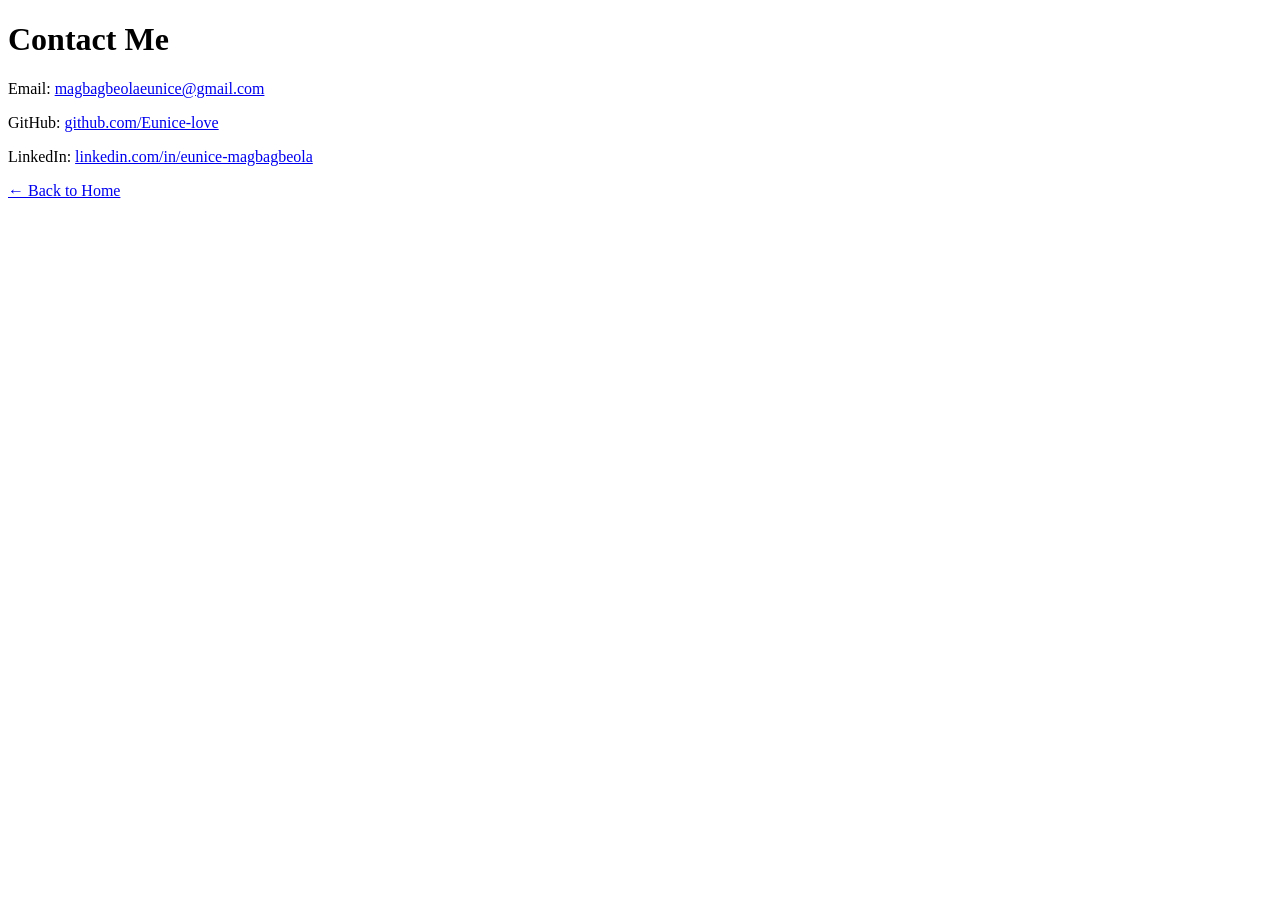
==== contact.html @ 29d4bce3 "Create contact.html" ====
<!DOCTYPE html>
<html>
<head>
  <title>Contact</title>
</head>
<body>
  <h1>Contact Me</h1>
  <p>Email: <a href="mailto:magbagbeolaeunice@gmail.com">magbagbeolaeunice@gmail.com</a></p>
  <p>GitHub: <a href="https://github.com/Eunice-love">github.com/Eunice-love</a></p>
  <p>LinkedIn: <a href="https://linkedin.com/in/eunice-magbagbeola">linkedin.com/in/eunice-magbagbeola</a></p>
  <p><a href="index.html">← Back to Home</a></p>
</body>
</html>
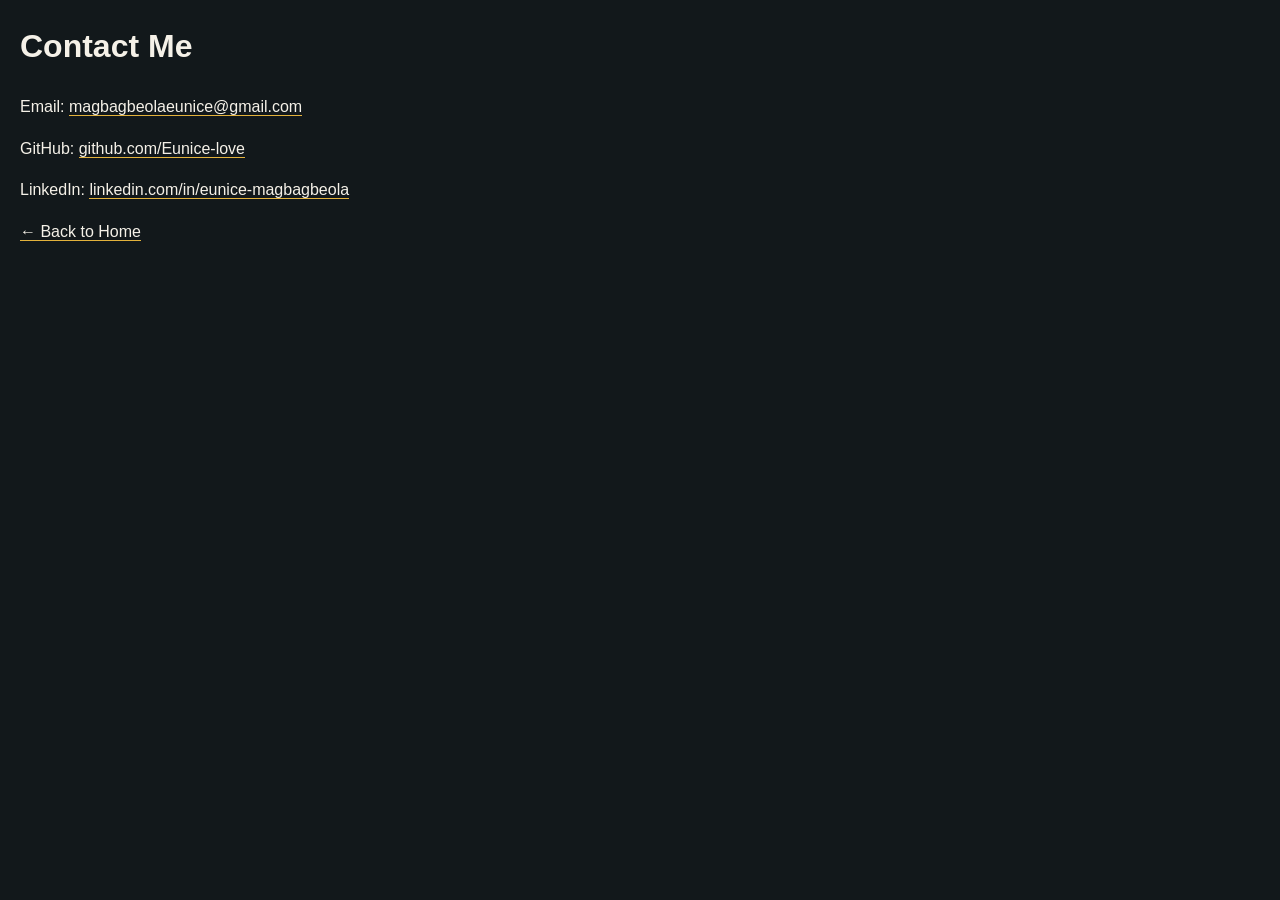
==== commit fbc15e96: "Update contact.html" ====
--- a/contact.html
+++ b/contact.html
@@ -2,12 +2,13 @@
 <html>
 <head>
   <title>Contact</title>
+  <link rel="stylesheet" href="style.css">
 </head>
 <body>
   <h1>Contact Me</h1>
   <p>Email: <a href="mailto:magbagbeolaeunice@gmail.com">magbagbeolaeunice@gmail.com</a></p>
   <p>GitHub: <a href="https://github.com/Eunice-love">github.com/Eunice-love</a></p>
-  <p>LinkedIn: <a href="https://linkedin.com/in/eunice-magbagbeola">linkedin.com/in/eunice-magbagbeola</a></p>
+  <p>LinkedIn: <a href="https://www.linkedin.com/in/eunice-magbagbeola-838355439?utm_source=share_via&utm_content=profile&utm_medium=member_android ">linkedin.com/in/eunice-magbagbeola</a></p>
   <p><a href="index.html">← Back to Home</a></p>
 </body>
 </html>
--- a/style.css
+++ b/style.css
@@ -0,0 +1,76 @@
+body {
+  font-family: 'Segoe UI', Arial, sans-serif;
+  background-color: #12181b;
+  color: #f5f1e8;
+  margin: 0;
+  padding: 0 20px 60px;
+  line-height: 1.6;
+}
+
+header {
+  text-align: center;
+  padding: 50px 0 30px;
+  border-bottom: 1px solid rgba(245, 241, 232, 0.15);
+}
+
+.profile-pic {
+  width: 110px;
+  height: 110px;
+  border-radius: 50%;
+  object-fit: cover;
+  border: 2px solid #e3b23c;
+}
+
+header h1 {
+  margin: 16px 0 4px;
+  font-size: 1.8rem;
+}
+
+header .role {
+  color: #8a97a0;
+  margin: 0;
+}
+
+section {
+  max-width: 640px;
+  margin: 0 auto;
+  padding: 30px 0;
+}
+
+h2 {
+  color: #e3b23c;
+  font-size: 1.2rem;
+  margin-bottom: 12px;
+}
+
+ul {
+  padding-left: 20px;
+}
+
+li {
+  margin-bottom: 6px;
+}
+
+a {
+  color: #f5f1e8;
+  border-bottom: 1px solid #e3b23c;
+  text-decoration: none;
+}
+
+a:hover {
+  color: #e3b23c;
+}
+
+hr {
+  max-width: 640px;
+  margin: 0 auto;
+  border: none;
+  border-top: 1px solid rgba(245, 241, 232, 0.15);
+}
+
+footer {
+  text-align: center;
+  color: #8a97a0;
+  font-size: 0.85rem;
+  padding-top: 30px;
+}
